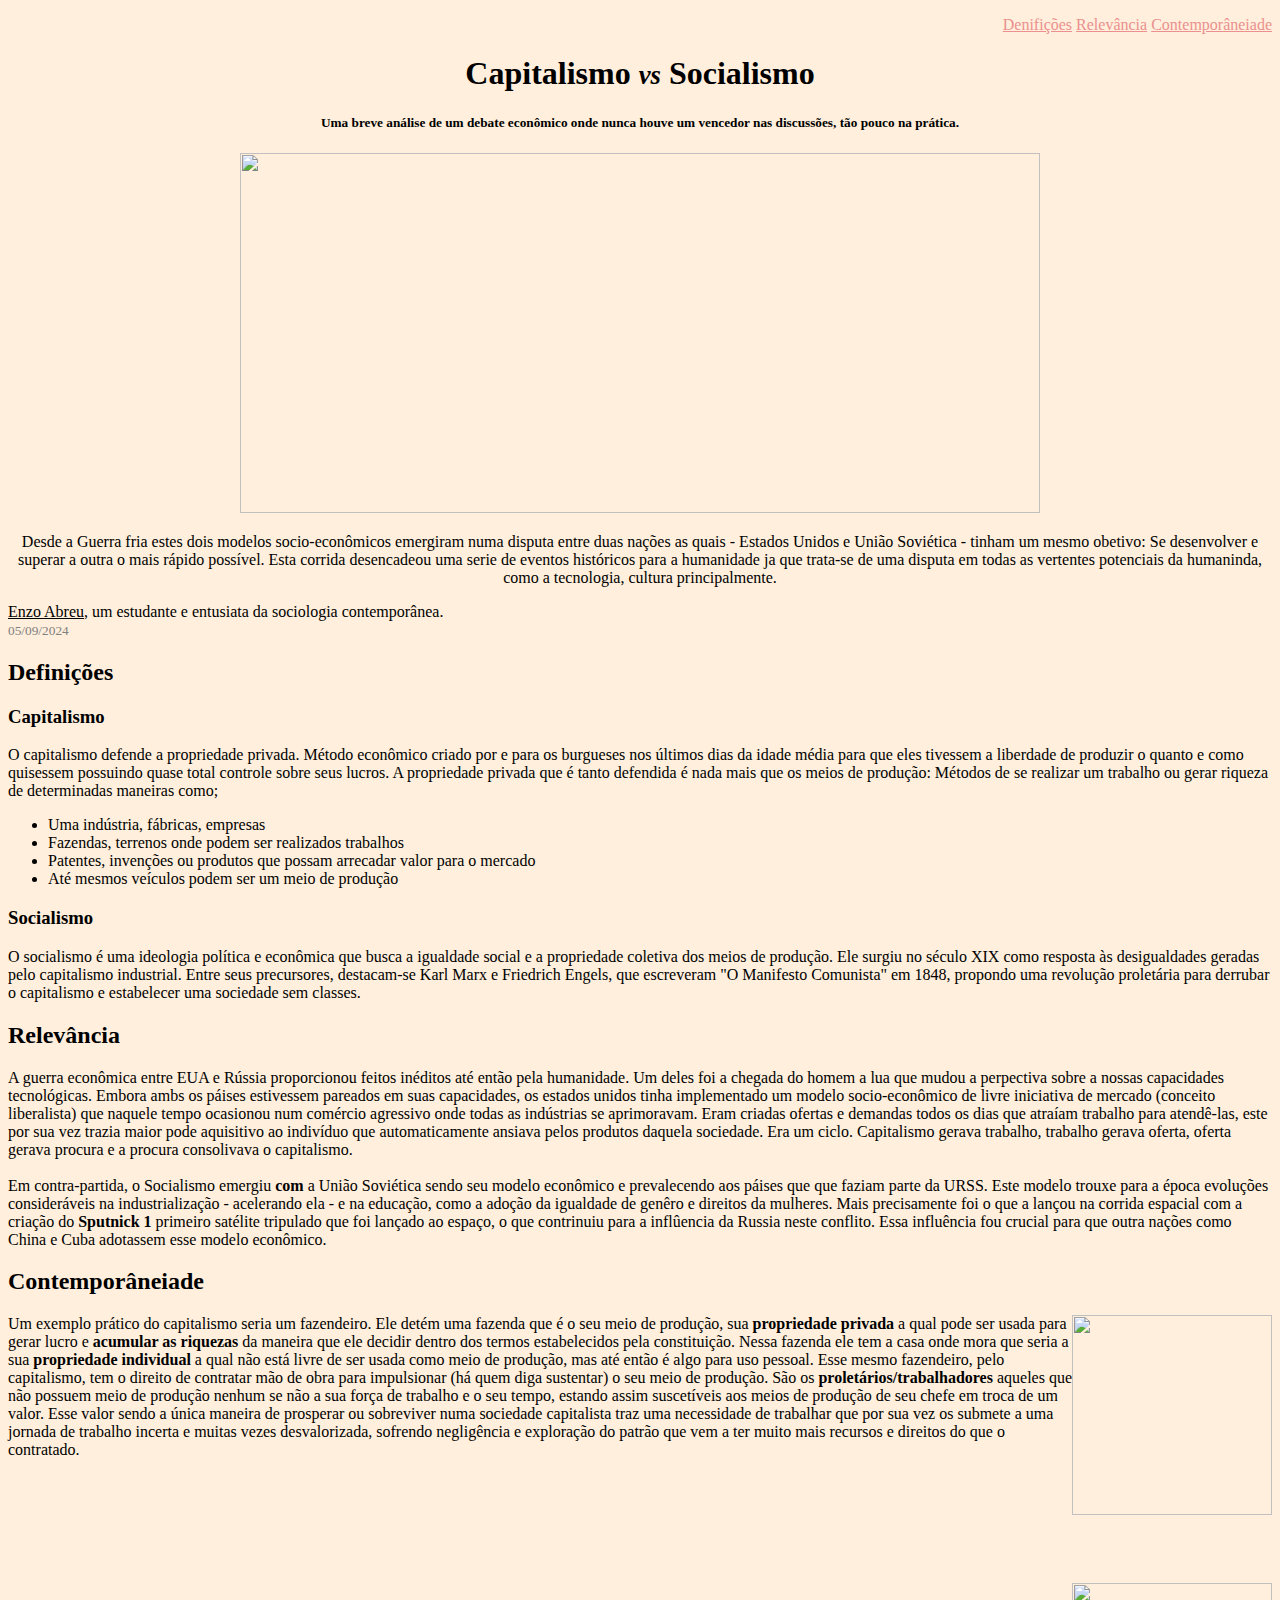
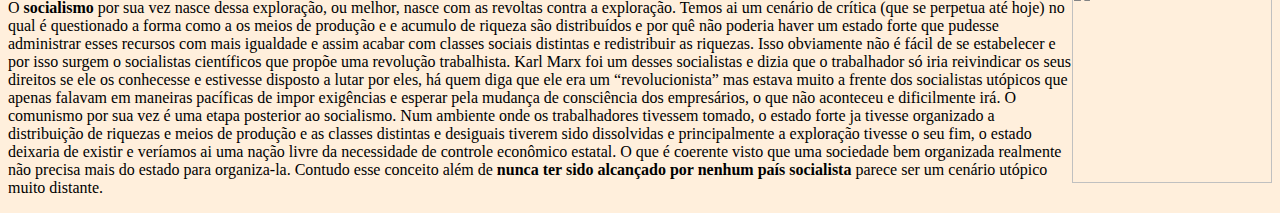
==== SiteDaTrajetoriaDeAprendizado/ProjetoCAPvsSOC.html @ 1be3c0b9 "Artigo Histórico" ====
<!DOCTYPE html>
<html lang="pt-BR">

<head>
    <meta charset="UTF-8">
    <meta name="viewport" content="width=device-width, initial-scale=1.0">
    <title>Economia Apodrecida</title>
    <style>
        #corpo {
            background-color: rgb(255, 239, 220);
        }

        .autor {
            color: black
        }

        #data {
            color: grey;
        }

        .topico1 {
            color: rgb(235, 143, 143)
        }

        .topico2 {
            color: rgb(235, 143, 143)
        }

        .topico3 {
            color: rgb(235, 143, 143)
        }
    </style>
</head>

<body id="corpo">
    <p align="right" id="topicos">
        <a class="topico1" href="#definicoes">Denifições</a>
        <a class="topico2" href="#relevancia">Relevância</a>
        <a class="topico3" href="#contemporaneo">Contemporâneiade</a>
    </p>
    <center>
        <h1>Capitalismo <I><small>vs</small></I> Socialismo</h1>
        <h5>
            Uma breve análise de um debate econômico onde nunca houve um vencedor nas discussões, tão pouco na prática.
        </h5>
        <img src="BancoDeFotos/Capitalismo-vs-Socialismo-Cuál-v.jpg" width="800" height="360">
        <p id="introducao">Desde a Guerra fria estes dois modelos socio-econômicos emergiram numa disputa entre duas
            nações as quais - Estados Unidos e União Soviética -
            tinham um mesmo obetivo: Se desenvolver e superar a outra o mais rápido possível. Esta corrida desencadeou
            uma serie de eventos históricos para a humanidade ja que trata-se de uma disputa em todas as vertentes
            potenciais da humaninda, como a tecnologia, cultura principalmente. </p>
    </center>
    <p align="justify" id="descrição"><a href="https://github.com/EnzoAbr" target="_blank" class="autor">Enzo
            Abreu</a>,
        um estudante e entusiata da sociologia contemporânea.<br><time
            id="data"><small>05/09/2024</small></time></small></p>

    <h2 id="definicoes">Definições</h2>
    <h3>Capitalismo</h3>
    <p>O capitalismo defende a propriedade privada. Método econômico criado por e para os burgueses nos últimos dias da
        idade média para que eles tivessem a liberdade de produzir o quanto e como quisessem possuindo quase total
        controle sobre seus lucros. A propriedade privada que é tanto defendida é nada mais que os meios de produção:
        Métodos de se realizar um trabalho ou gerar riqueza de determinadas maneiras como;</p>
    <ul>

        <li>Uma indústria, fábricas, empresas</li>
        <li>Fazendas, terrenos onde podem ser realizados trabalhos</li>
        <li>Patentes, invenções ou produtos que possam arrecadar valor para o mercado</li>
        <li>Até mesmos veículos podem ser um meio de produção</li>
    </ul>
    <h3>Socialismo</h3>
    <p>O socialismo é uma ideologia política e econômica que busca a igualdade social e a propriedade coletiva dos meios
        de produção. Ele surgiu no século XIX como resposta às desigualdades geradas pelo capitalismo industrial. Entre
        seus precursores, destacam-se Karl Marx e Friedrich Engels, que escreveram "O Manifesto Comunista" em 1848,
        propondo uma revolução proletária para derrubar o capitalismo e estabelecer uma sociedade sem classes.</p>

    <h2 id="relevancia">Relevância</h2>
    <p>
        A guerra econômica entre EUA e Rússia proporcionou feitos inéditos até então pela humanidade. Um deles foi a
        chegada do homem a lua que mudou a perpectiva sobre a nossas capacidades tecnológicas. Embora ambs os páises
        estivessem pareados em suas capacidades, os estados unidos tinha implementado um modelo socio-econômico
        de livre iniciativa de mercado (conceito liberalista) que naquele tempo ocasionou num comércio agressivo onde
        todas as indústrias se aprimoravam. Eram criadas ofertas e demandas todos os dias que
        atraíam trabalho para atendê-las, este por sua vez trazia maior pode aquisitivo ao indivíduo que automaticamente
        ansiava pelos produtos daquela sociedade. Era um ciclo. Capitalismo gerava trabalho, trabalho gerava oferta,
        oferta gerava procura e a procura consolivava o capitalismo.<br><br>
        Em contra-partida, o Socialismo emergiu <b>com</b> a União Soviética sendo seu modelo econômico e prevalecendo
        aos páises que que faziam parte da URSS.
        Este modelo trouxe para a época evoluções consideráveis na industrialização - acelerando ela - e na educação,
        como a adoção da igualdade de genêro e direitos da mulheres.
        Mais precisamente foi o que a lançou na corrida espacial com a criação do <b>Sputnick 1</b> primeiro satélite
        tripulado que foi lançado ao espaço, o que contrinuiu para a inflûencia da Russia neste conflito. Essa
        influência fou crucial para que outra nações como China e Cuba adotassem esse modelo econômico.
    </p>
    <h2 id="contemporaneo">Contemporâneiade</h2>
    <img align="right" src="BancoDeFotos/Capitalismo Img1.png" width="200" height="200">
    <p>Um exemplo prático do capitalismo seria um fazendeiro. Ele detém uma fazenda que é o seu meio de produção, sua
        <b>propriedade
            privada</b> a qual pode ser usada para gerar lucro e <b>acumular as riquezas</b> da maneira que ele decidir
        dentro
        dos termos estabelecidos pela constituição. Nessa fazenda ele tem a casa onde mora que seria a sua
        <b>propriedade
            individual</b> a qual não está livre de ser usada como meio de produção, mas até então é algo para uso
        pessoal.

        Esse mesmo fazendeiro, pelo
        capitalismo, tem o direito de contratar mão de obra para impulsionar (há quem diga
        sustentar) o seu meio de produção. São os <b>proletários/trabalhadores</b> aqueles que não possuem meio de
        produção
        nenhum se não a sua força de trabalho e o seu tempo, estando assim suscetíveis aos meios de produção de seu
        chefe em troca de um valor. Esse valor sendo a única maneira de prosperar ou sobreviver numa sociedade
        capitalista traz uma necessidade de trabalhar que por sua vez os submete a uma jornada de trabalho incerta e
        muitas vezes desvalorizada, sofrendo negligência e exploração do patrão que vem a ter muito mais recursos e
        direitos do que o contratado.
    </p><br><br><br><br><br><br>
    <img align="right" src="BancoDeFotos/socialismo-historia.jpg" width="200" height="200">
    <p>O <b>socialismo</b> por sua vez nasce dessa exploração, ou
        melhor, nasce com as revoltas contra a exploração.
        Temos
        ai um cenário de crítica (que se perpetua até hoje) no qual é questionado a forma como a os meios de produção e
        e acumulo de riqueza são distribuídos e por quê não poderia haver um estado forte que pudesse administrar esses
        recursos com mais igualdade e assim acabar com classes sociais distintas e redistribuir as riquezas. Isso
        obviamente não é fácil de se estabelecer e por isso surgem o socialistas científicos que propõe uma revolução
        trabalhista. Karl Marx foi um desses socialistas e dizia que o trabalhador só iria reivindicar os seus direitos
        se ele os conhecesse e estivesse disposto a lutar por eles, há quem diga que ele era um “revolucionista” mas
        estava muito a frente dos socialistas utópicos que apenas falavam em maneiras pacíficas de impor exigências e
        esperar pela mudança de consciência dos empresários, o que não aconteceu e dificilmente irá.

        O comunismo por sua vez é uma etapa posterior ao socialismo. Num ambiente onde os trabalhadores tivessem tomado,
        o estado forte ja tivesse organizado a distribuição de riquezas e meios de produção e as classes distintas e
        desiguais tiverem sido dissolvidas e principalmente a exploração tivesse o seu fim, o estado deixaria de existir
        e veríamos ai uma nação livre da necessidade de controle econômico estatal. O que é coerente visto que uma
        sociedade bem organizada realmente não precisa mais do estado para organiza-la. Contudo esse conceito além de
        <b>nunca ter sido alcançado por nenhum país socialista</b> parece ser um cenário utópico muito distante.
    </p>



</body>

</html>
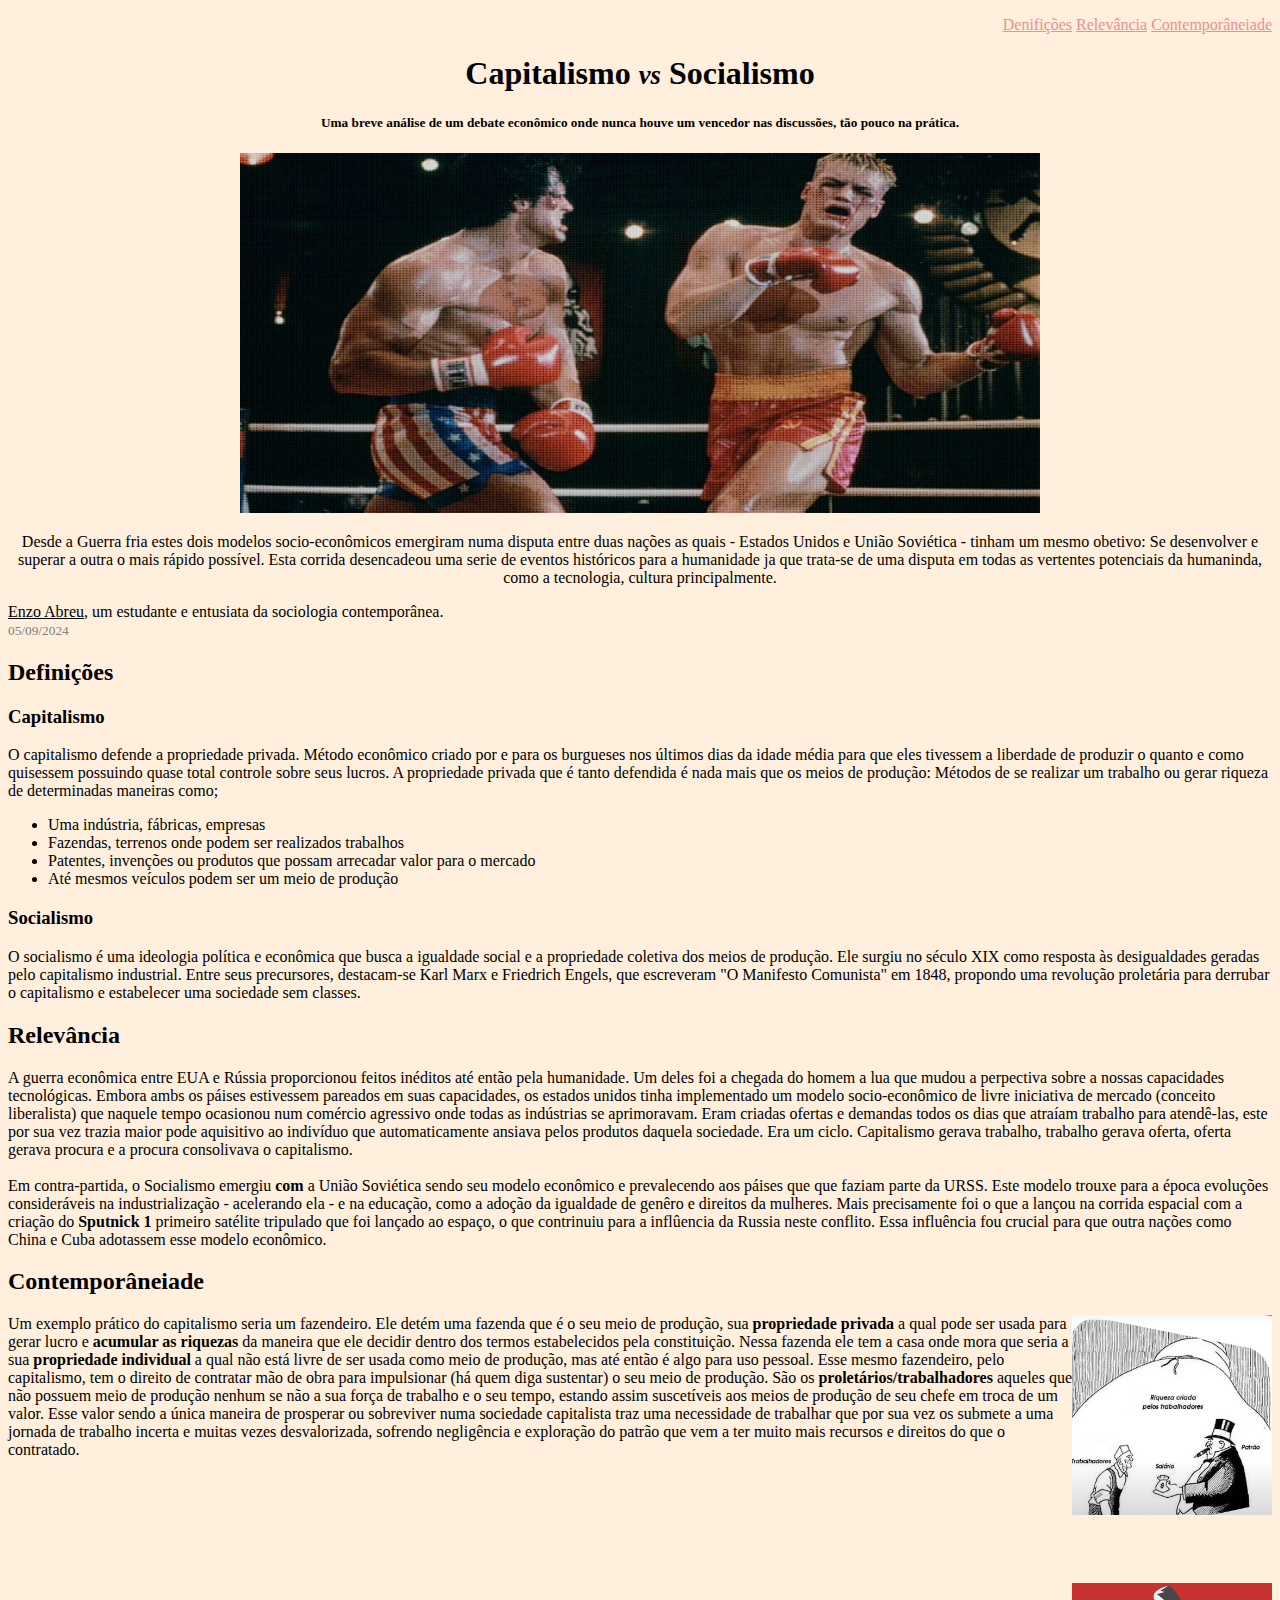
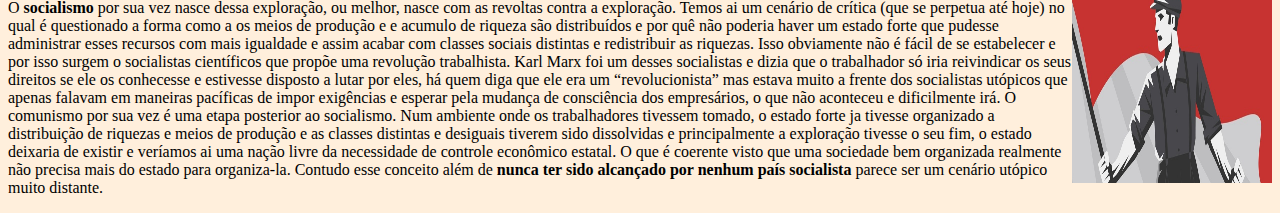
==== commit 89250e35: "Atualizações para estudos." ====
--- a/SiteDaTrajetoriaDeAprendizado/ProjetoCAPvsSOC.html
+++ b/SiteDaTrajetoriaDeAprendizado/ProjetoCAPvsSOC.html
@@ -32,7 +32,7 @@
     </style>
 </head>
 
-<body id="corpo">
+<body id="corpo" backgrond="">
     <p align="right" id="topicos">
         <a class="topico1" href="#definicoes">Denifições</a>
         <a class="topico2" href="#relevancia">Relevância</a>
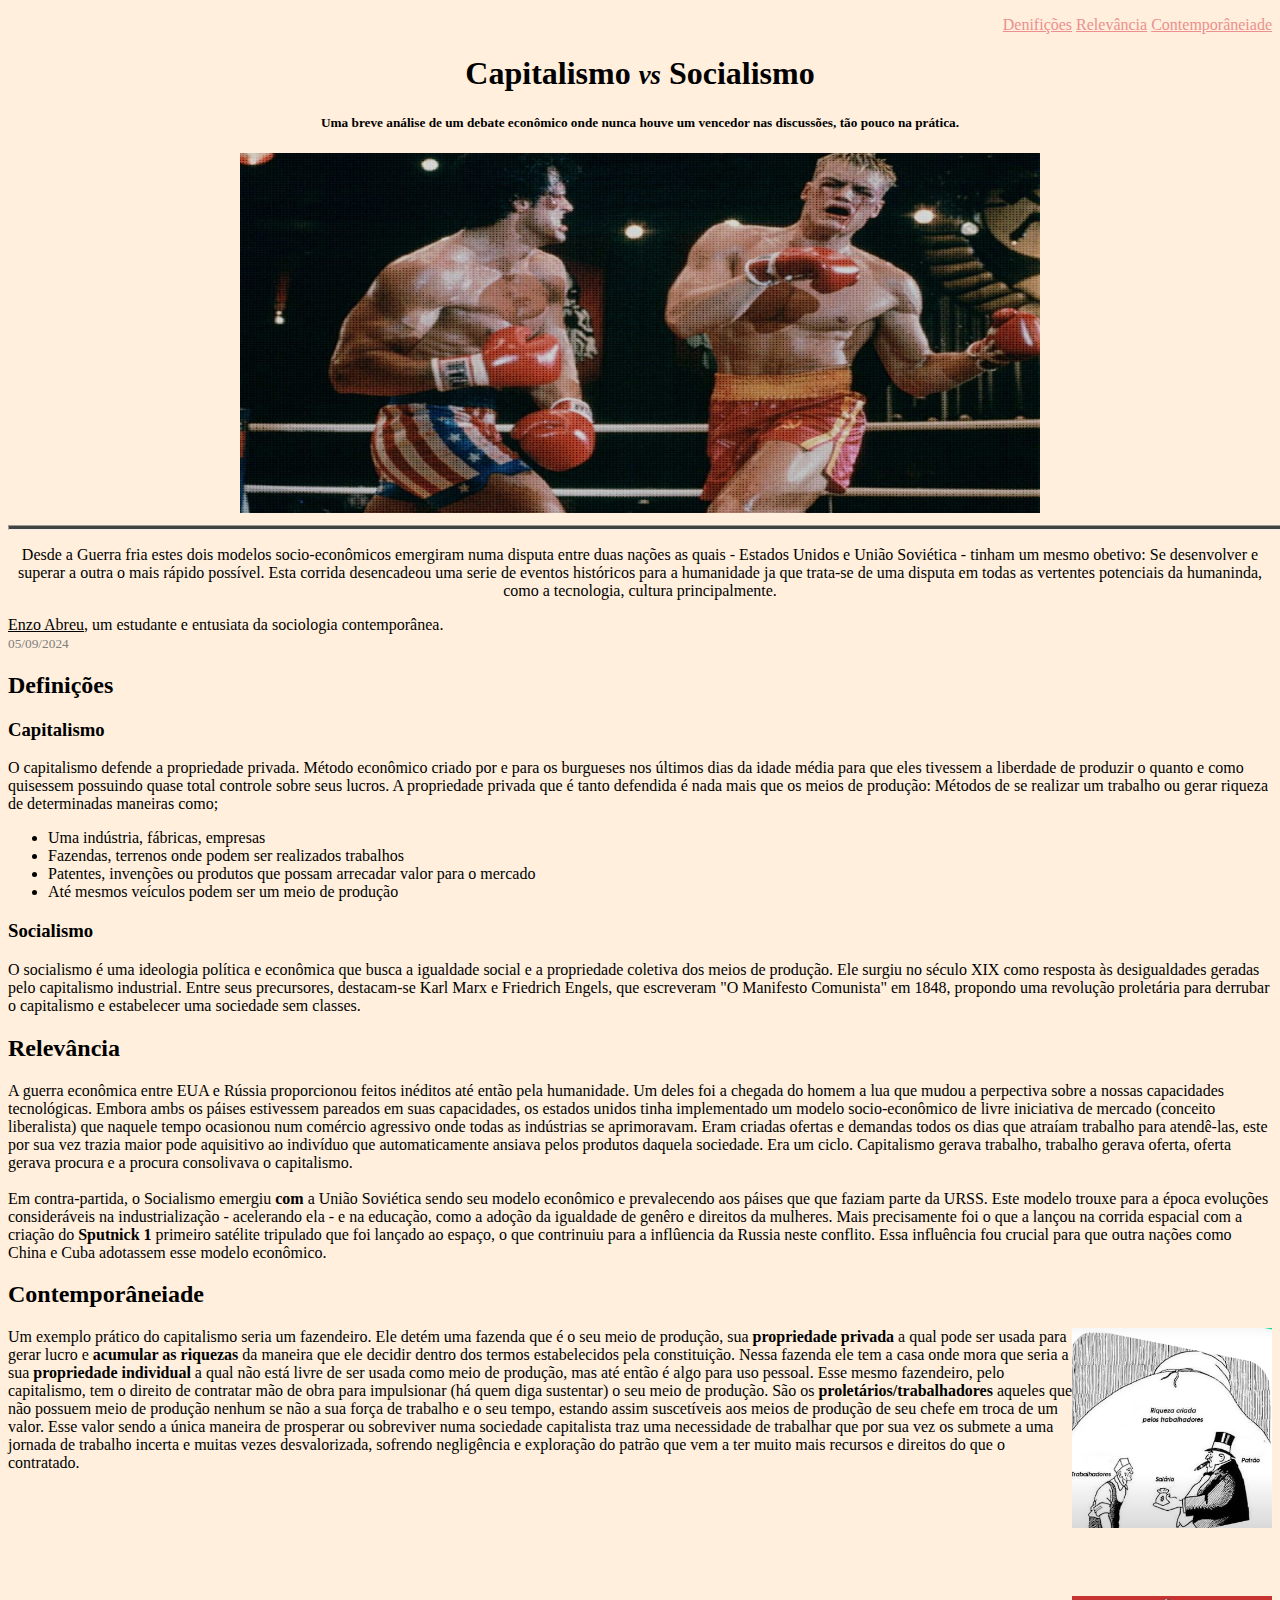
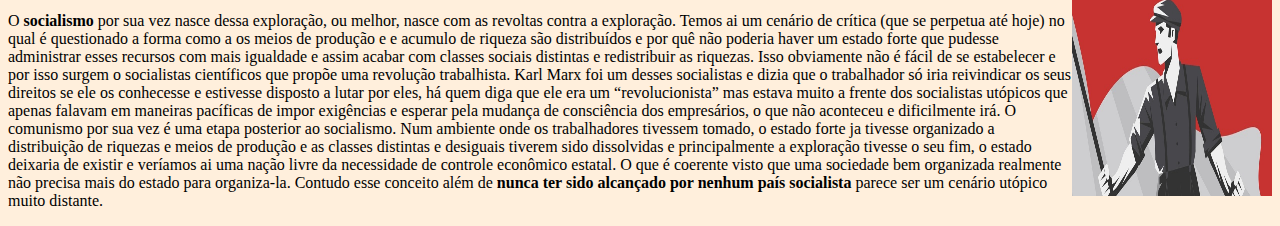
==== commit 3d39b330: "Atualizções para estudos2" ====
--- a/SiteDaTrajetoriaDeAprendizado/ProjetoCAPvsSOC.html
+++ b/SiteDaTrajetoriaDeAprendizado/ProjetoCAPvsSOC.html
@@ -32,7 +32,7 @@
     </style>
 </head>
 
-<body id="corpo" backgrond="">
+<body id="corpo">
     <p align="right" id="topicos">
         <a class="topico1" href="#definicoes">Denifições</a>
         <a class="topico2" href="#relevancia">Relevância</a>
@@ -44,6 +44,7 @@
             Uma breve análise de um debate econômico onde nunca houve um vencedor nas discussões, tão pouco na prática.
         </h5>
         <img src="BancoDeFotos/Capitalismo-vs-Socialismo-Cuál-v.jpg" width="800" height="360">
+        <hr width="1500" size="5" style="background-color: rgba(29, 32, 31, 0.836);">
         <p id="introducao">Desde a Guerra fria estes dois modelos socio-econômicos emergiram numa disputa entre duas
             nações as quais - Estados Unidos e União Soviética -
             tinham um mesmo obetivo: Se desenvolver e superar a outra o mais rápido possível. Esta corrida desencadeou
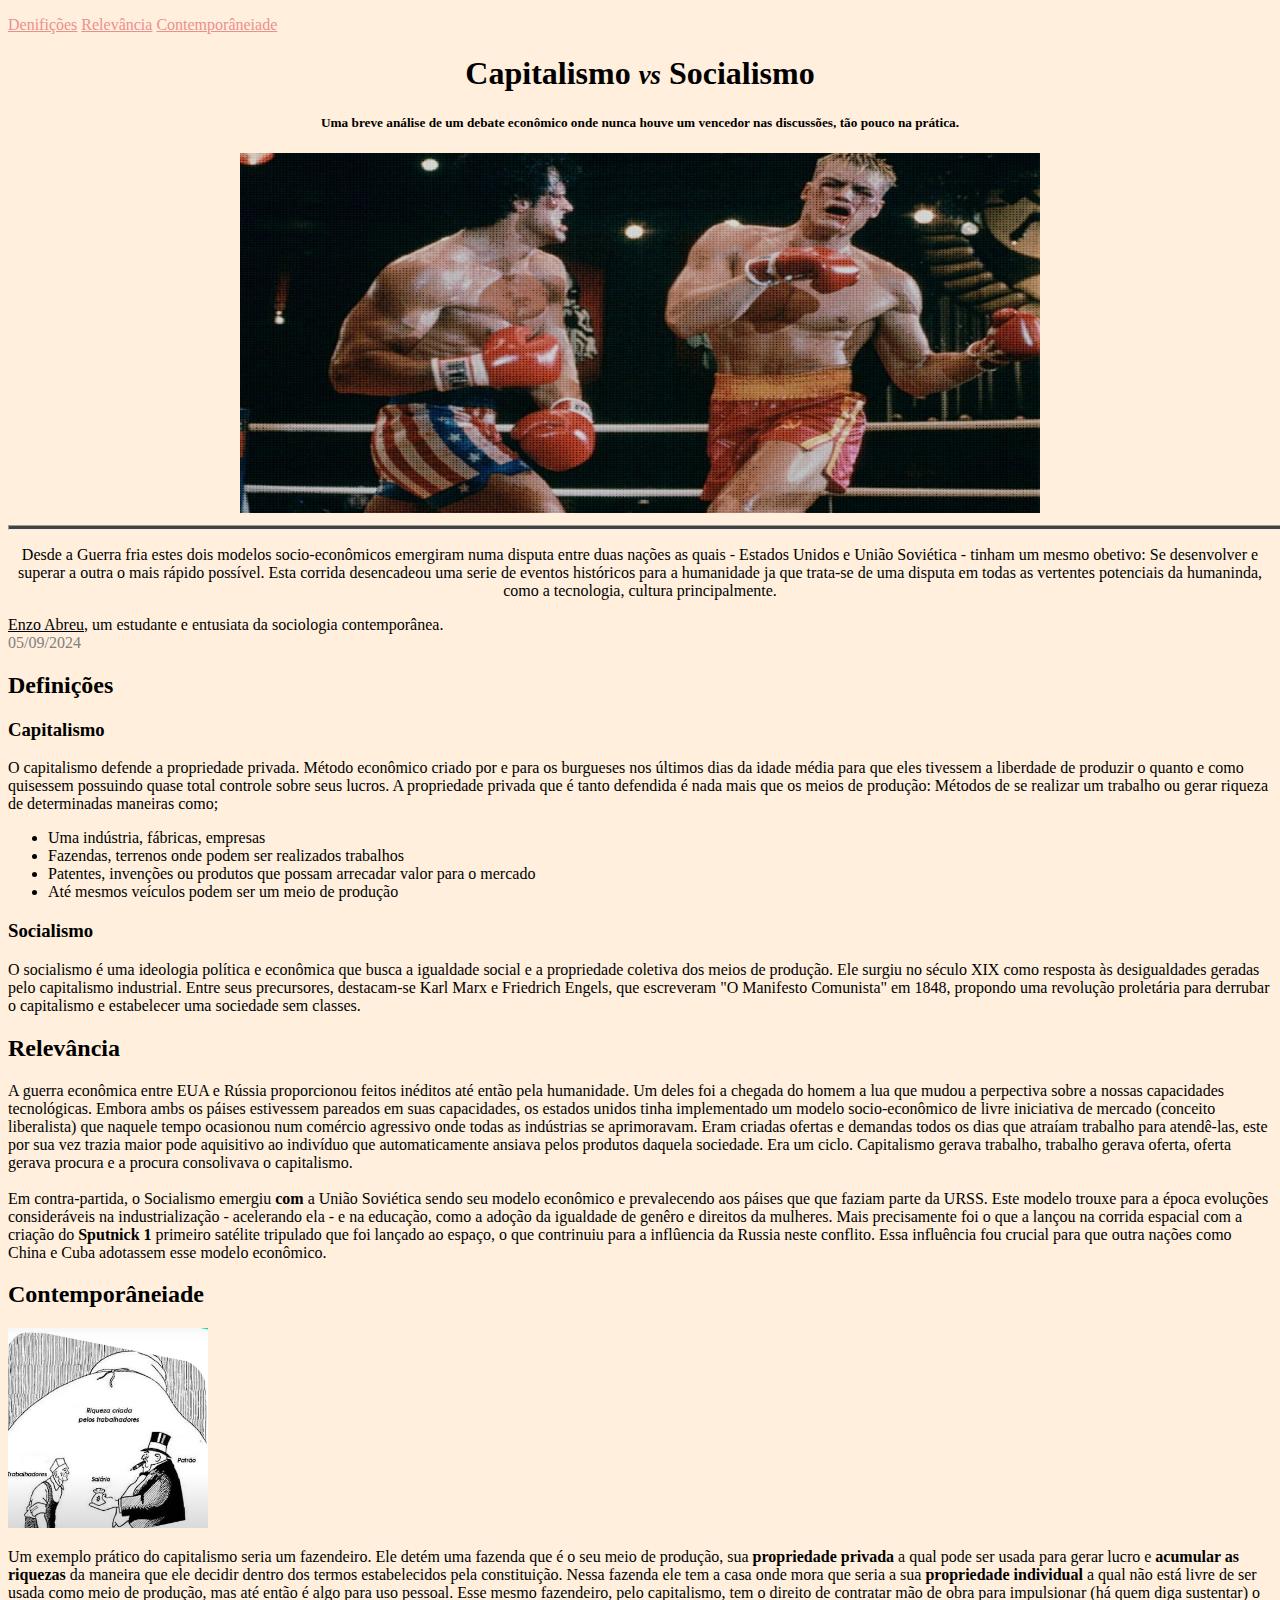
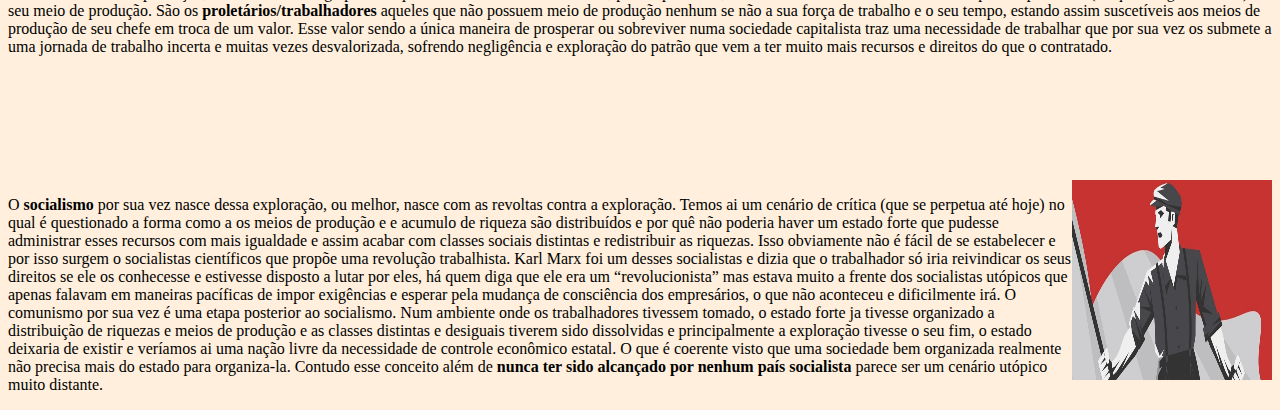
==== commit 04f42670: "Integração CSS" ====
--- a/SiteDaTrajetoriaDeAprendizado/ProjetoCAPvsSOC.html
+++ b/SiteDaTrajetoriaDeAprendizado/ProjetoCAPvsSOC.html
@@ -5,56 +5,32 @@
     <meta charset="UTF-8">
     <meta name="viewport" content="width=device-width, initial-scale=1.0">
     <title>Economia Apodrecida</title>
-    <style>
-        #corpo {
-            background-color: rgb(255, 239, 220);
-        }
-
-        .autor {
-            color: black
-        }
-
-        #data {
-            color: grey;
-        }
-
-        .topico1 {
-            color: rgb(235, 143, 143)
-        }
-
-        .topico2 {
-            color: rgb(235, 143, 143)
-        }
-
-        .topico3 {
-            color: rgb(235, 143, 143)
-        }
-    </style>
+    <link rel="stylesheet" href="CSS/style.css">
 </head>
 
 <body id="corpo">
-    <p align="right" id="topicos">
+    <p id="topicos">
         <a class="topico1" href="#definicoes">Denifições</a>
         <a class="topico2" href="#relevancia">Relevância</a>
         <a class="topico3" href="#contemporaneo">Contemporâneiade</a>
     </p>
-    <center>
+    <article id="introducao">
         <h1>Capitalismo <I><small>vs</small></I> Socialismo</h1>
         <h5>
             Uma breve análise de um debate econômico onde nunca houve um vencedor nas discussões, tão pouco na prática.
         </h5>
-        <img src="BancoDeFotos/Capitalismo-vs-Socialismo-Cuál-v.jpg" width="800" height="360">
+        <img src="BancoDeFotos/Capitalismo-vs-Socialismo-Cuál-v.jpg" width="800" height="360"
+            alt="Capitalismo-vs-Socialismo">
         <hr width="1500" size="5" style="background-color: rgba(29, 32, 31, 0.836);">
         <p id="introducao">Desde a Guerra fria estes dois modelos socio-econômicos emergiram numa disputa entre duas
             nações as quais - Estados Unidos e União Soviética -
             tinham um mesmo obetivo: Se desenvolver e superar a outra o mais rápido possível. Esta corrida desencadeou
             uma serie de eventos históricos para a humanidade ja que trata-se de uma disputa em todas as vertentes
             potenciais da humaninda, como a tecnologia, cultura principalmente. </p>
-    </center>
-    <p align="justify" id="descrição"><a href="https://github.com/EnzoAbr" target="_blank" class="autor">Enzo
+    </article>
+    <p id="descrição"><a href="https://github.com/EnzoAbr" target="_blank" class="autor">Enzo
             Abreu</a>,
-        um estudante e entusiata da sociologia contemporânea.<br><time
-            id="data"><small>05/09/2024</small></time></small></p>
+        um estudante e entusiata da sociologia contemporânea.<br><time id="data">05/09/2024</time></small></p>
 
     <h2 id="definicoes">Definições</h2>
     <h3>Capitalismo</h3>
@@ -94,7 +70,7 @@
         influência fou crucial para que outra nações como China e Cuba adotassem esse modelo econômico.
     </p>
     <h2 id="contemporaneo">Contemporâneiade</h2>
-    <img align="right" src="BancoDeFotos/Capitalismo Img1.png" width="200" height="200">
+    <img id="cap" src="BancoDeFotos/Capitalismo_Img1.png" width="200" height="200" alt="Capitalismo">
     <p>Um exemplo prático do capitalismo seria um fazendeiro. Ele detém uma fazenda que é o seu meio de produção, sua
         <b>propriedade
             privada</b> a qual pode ser usada para gerar lucro e <b>acumular as riquezas</b> da maneira que ele decidir
@@ -114,7 +90,7 @@
         muitas vezes desvalorizada, sofrendo negligência e exploração do patrão que vem a ter muito mais recursos e
         direitos do que o contratado.
     </p><br><br><br><br><br><br>
-    <img align="right" src="BancoDeFotos/socialismo-historia.jpg" width="200" height="200">
+    <img align="right" src="BancoDeFotos/socialismo-historia.jpg" width="200" height="200" alt="socialismo">
     <p>O <b>socialismo</b> por sua vez nasce dessa exploração, ou
         melhor, nasce com as revoltas contra a exploração.
         Temos
--- a/SiteDaTrajetoriaDeAprendizado/CSS/style.css
+++ b/SiteDaTrajetoriaDeAprendizado/CSS/style.css
@@ -0,0 +1,39 @@
+#corpo {
+    background-color: rgb(255, 239, 220);
+}
+
+.autor {
+    color: black
+}
+
+#data {
+    color: grey;
+}
+
+.topico1 {
+    color: rgb(235, 143, 143)
+}
+
+.topico2 {
+    color: rgb(235, 143, 143)
+}
+
+.topico3 {
+    color: rgb(235, 143, 143)
+}
+
+#topico {
+    text-align: right;
+}
+
+article {
+    text-align: center;
+}
+
+#descriçã0 {
+    text-align: center;
+}
+
+#cap {
+    align-items: center;
+}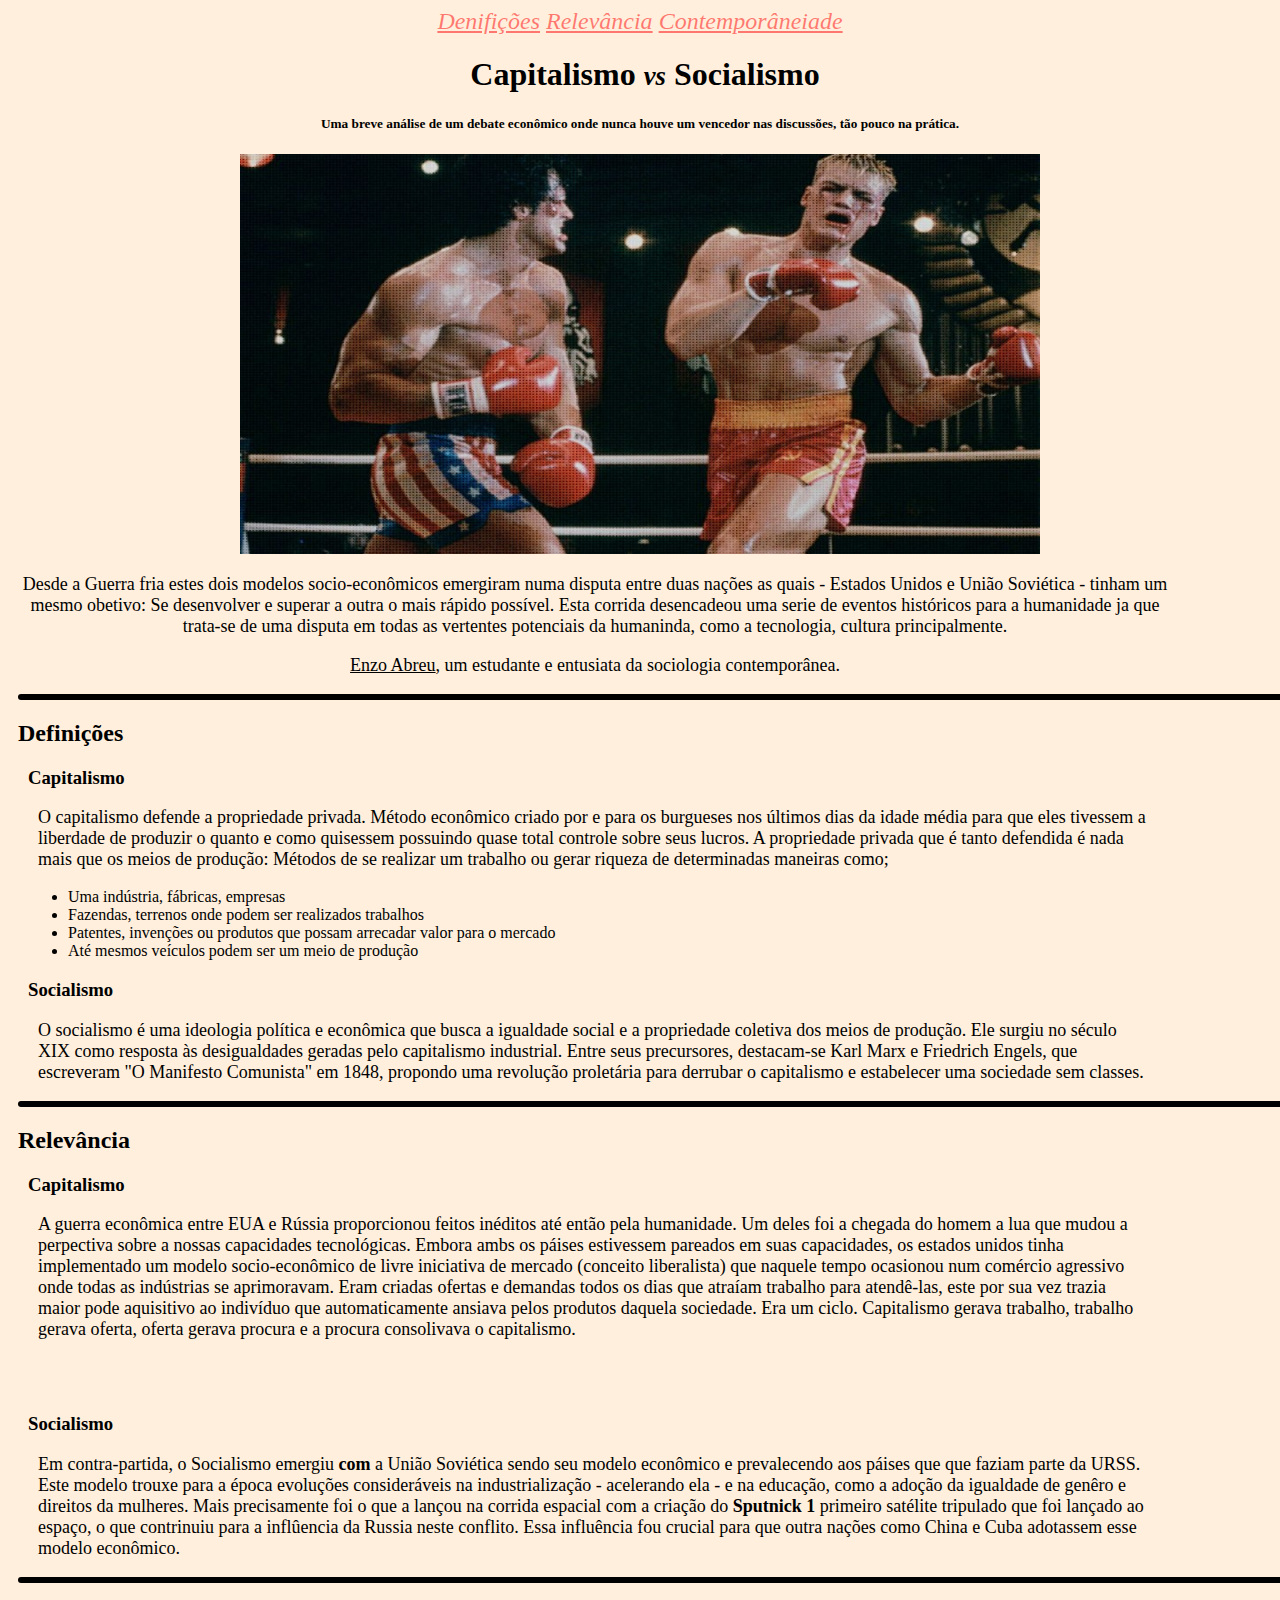
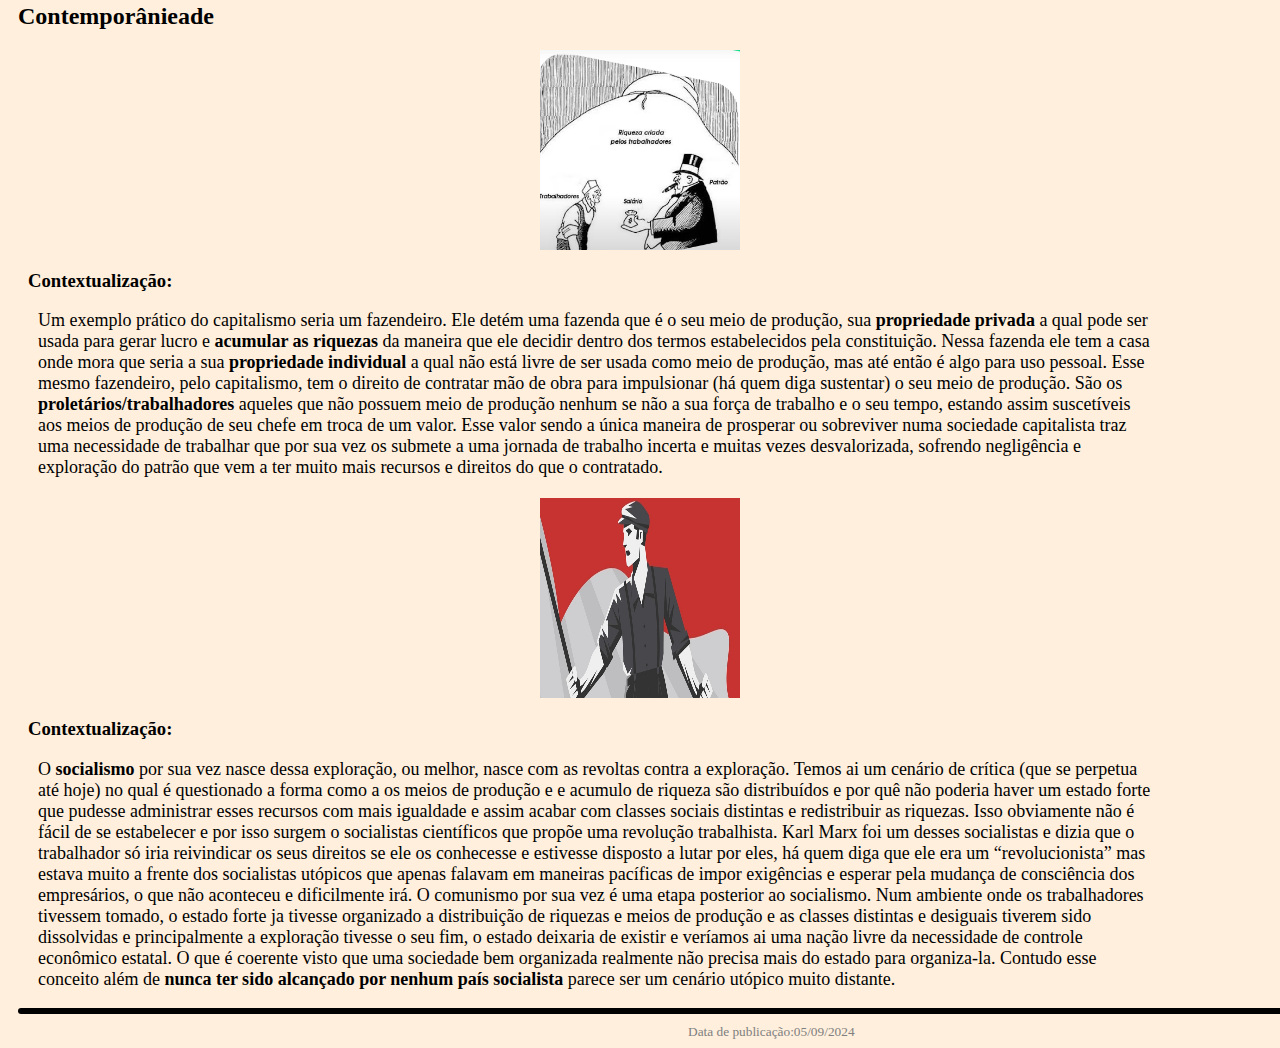
==== commit c2021a8b: "Atualização da semântica." ====
--- a/SiteDaTrajetoriaDeAprendizado/ProjetoCAPvsSOC.html
+++ b/SiteDaTrajetoriaDeAprendizado/ProjetoCAPvsSOC.html
@@ -9,110 +9,221 @@
 </head>
 
 <body id="corpo">
-    <p id="topicos">
-        <a class="topico1" href="#definicoes">Denifições</a>
-        <a class="topico2" href="#relevancia">Relevância</a>
-        <a class="topico3" href="#contemporaneo">Contemporâneiade</a>
-    </p>
-    <article id="introducao">
-        <h1>Capitalismo <I><small>vs</small></I> Socialismo</h1>
-        <h5>
-            Uma breve análise de um debate econômico onde nunca houve um vencedor nas discussões, tão pouco na prática.
-        </h5>
-        <img src="BancoDeFotos/Capitalismo-vs-Socialismo-Cuál-v.jpg" width="800" height="360"
-            alt="Capitalismo-vs-Socialismo">
-        <hr width="1500" size="5" style="background-color: rgba(29, 32, 31, 0.836);">
-        <p id="introducao">Desde a Guerra fria estes dois modelos socio-econômicos emergiram numa disputa entre duas
-            nações as quais - Estados Unidos e União Soviética -
-            tinham um mesmo obetivo: Se desenvolver e superar a outra o mais rápido possível. Esta corrida desencadeou
-            uma serie de eventos históricos para a humanidade ja que trata-se de uma disputa em todas as vertentes
-            potenciais da humaninda, como a tecnologia, cultura principalmente. </p>
-    </article>
-    <p id="descrição"><a href="https://github.com/EnzoAbr" target="_blank" class="autor">Enzo
-            Abreu</a>,
-        um estudante e entusiata da sociologia contemporânea.<br><time id="data">05/09/2024</time></small></p>
-
-    <h2 id="definicoes">Definições</h2>
-    <h3>Capitalismo</h3>
-    <p>O capitalismo defende a propriedade privada. Método econômico criado por e para os burgueses nos últimos dias da
-        idade média para que eles tivessem a liberdade de produzir o quanto e como quisessem possuindo quase total
-        controle sobre seus lucros. A propriedade privada que é tanto defendida é nada mais que os meios de produção:
-        Métodos de se realizar um trabalho ou gerar riqueza de determinadas maneiras como;</p>
-    <ul>
-
-        <li>Uma indústria, fábricas, empresas</li>
-        <li>Fazendas, terrenos onde podem ser realizados trabalhos</li>
-        <li>Patentes, invenções ou produtos que possam arrecadar valor para o mercado</li>
-        <li>Até mesmos veículos podem ser um meio de produção</li>
-    </ul>
-    <h3>Socialismo</h3>
-    <p>O socialismo é uma ideologia política e econômica que busca a igualdade social e a propriedade coletiva dos meios
-        de produção. Ele surgiu no século XIX como resposta às desigualdades geradas pelo capitalismo industrial. Entre
-        seus precursores, destacam-se Karl Marx e Friedrich Engels, que escreveram "O Manifesto Comunista" em 1848,
-        propondo uma revolução proletária para derrubar o capitalismo e estabelecer uma sociedade sem classes.</p>
-
-    <h2 id="relevancia">Relevância</h2>
-    <p>
-        A guerra econômica entre EUA e Rússia proporcionou feitos inéditos até então pela humanidade. Um deles foi a
-        chegada do homem a lua que mudou a perpectiva sobre a nossas capacidades tecnológicas. Embora ambs os páises
-        estivessem pareados em suas capacidades, os estados unidos tinha implementado um modelo socio-econômico
-        de livre iniciativa de mercado (conceito liberalista) que naquele tempo ocasionou num comércio agressivo onde
-        todas as indústrias se aprimoravam. Eram criadas ofertas e demandas todos os dias que
-        atraíam trabalho para atendê-las, este por sua vez trazia maior pode aquisitivo ao indivíduo que automaticamente
-        ansiava pelos produtos daquela sociedade. Era um ciclo. Capitalismo gerava trabalho, trabalho gerava oferta,
-        oferta gerava procura e a procura consolivava o capitalismo.<br><br>
-        Em contra-partida, o Socialismo emergiu <b>com</b> a União Soviética sendo seu modelo econômico e prevalecendo
-        aos páises que que faziam parte da URSS.
-        Este modelo trouxe para a época evoluções consideráveis na industrialização - acelerando ela - e na educação,
-        como a adoção da igualdade de genêro e direitos da mulheres.
-        Mais precisamente foi o que a lançou na corrida espacial com a criação do <b>Sputnick 1</b> primeiro satélite
-        tripulado que foi lançado ao espaço, o que contrinuiu para a inflûencia da Russia neste conflito. Essa
-        influência fou crucial para que outra nações como China e Cuba adotassem esse modelo econômico.
-    </p>
-    <h2 id="contemporaneo">Contemporâneiade</h2>
-    <img id="cap" src="BancoDeFotos/Capitalismo_Img1.png" width="200" height="200" alt="Capitalismo">
-    <p>Um exemplo prático do capitalismo seria um fazendeiro. Ele detém uma fazenda que é o seu meio de produção, sua
-        <b>propriedade
-            privada</b> a qual pode ser usada para gerar lucro e <b>acumular as riquezas</b> da maneira que ele decidir
-        dentro
-        dos termos estabelecidos pela constituição. Nessa fazenda ele tem a casa onde mora que seria a sua
-        <b>propriedade
-            individual</b> a qual não está livre de ser usada como meio de produção, mas até então é algo para uso
-        pessoal.
-
-        Esse mesmo fazendeiro, pelo
-        capitalismo, tem o direito de contratar mão de obra para impulsionar (há quem diga
-        sustentar) o seu meio de produção. São os <b>proletários/trabalhadores</b> aqueles que não possuem meio de
-        produção
-        nenhum se não a sua força de trabalho e o seu tempo, estando assim suscetíveis aos meios de produção de seu
-        chefe em troca de um valor. Esse valor sendo a única maneira de prosperar ou sobreviver numa sociedade
-        capitalista traz uma necessidade de trabalhar que por sua vez os submete a uma jornada de trabalho incerta e
-        muitas vezes desvalorizada, sofrendo negligência e exploração do patrão que vem a ter muito mais recursos e
-        direitos do que o contratado.
-    </p><br><br><br><br><br><br>
-    <img align="right" src="BancoDeFotos/socialismo-historia.jpg" width="200" height="200" alt="socialismo">
-    <p>O <b>socialismo</b> por sua vez nasce dessa exploração, ou
-        melhor, nasce com as revoltas contra a exploração.
-        Temos
-        ai um cenário de crítica (que se perpetua até hoje) no qual é questionado a forma como a os meios de produção e
-        e acumulo de riqueza são distribuídos e por quê não poderia haver um estado forte que pudesse administrar esses
-        recursos com mais igualdade e assim acabar com classes sociais distintas e redistribuir as riquezas. Isso
-        obviamente não é fácil de se estabelecer e por isso surgem o socialistas científicos que propõe uma revolução
-        trabalhista. Karl Marx foi um desses socialistas e dizia que o trabalhador só iria reivindicar os seus direitos
-        se ele os conhecesse e estivesse disposto a lutar por eles, há quem diga que ele era um “revolucionista” mas
-        estava muito a frente dos socialistas utópicos que apenas falavam em maneiras pacíficas de impor exigências e
-        esperar pela mudança de consciência dos empresários, o que não aconteceu e dificilmente irá.
-
-        O comunismo por sua vez é uma etapa posterior ao socialismo. Num ambiente onde os trabalhadores tivessem tomado,
-        o estado forte ja tivesse organizado a distribuição de riquezas e meios de produção e as classes distintas e
-        desiguais tiverem sido dissolvidas e principalmente a exploração tivesse o seu fim, o estado deixaria de existir
-        e veríamos ai uma nação livre da necessidade de controle econômico estatal. O que é coerente visto que uma
-        sociedade bem organizada realmente não precisa mais do estado para organiza-la. Contudo esse conceito além de
-        <b>nunca ter sido alcançado por nenhum país socialista</b> parece ser um cenário utópico muito distante.
-    </p>
-
-
-
+    <main>
+        <section>
+            <header id="titulos">
+                <nav id="links">
+                    <a class="topico1" href="#definicoes">Denifições</a>
+                    <a class="topico2" href="#relevancia">Relevância</a>
+                    <a class="topico3" href="#contemporaneo">Contemporâneiade</a>
+                </nav>
+
+                <h1 class="topicos">Capitalismo <I><small>vs</small></I> Socialismo</h1>
+                <h5>
+                    Uma breve análise de um debate econômico onde nunca houve um vencedor nas discussões, tão pouco na
+                    prática.
+                </h5>
+
+                <img class="capVSsoc" src="BancoDeFotos/Capitalismo-vs-Socialismo-Cuál-v.jpg"
+                    alt="Capitalismo-vs-Socialismo">
+                <p>Desde a Guerra fria estes dois modelos socio-econômicos emergiram numa disputa entre duas
+                    nações as quais - Estados Unidos e União Soviética -
+                    tinham um mesmo obetivo: Se desenvolver e superar a outra o mais rápido possível. Esta corrida
+                    desencadeou
+                    uma serie de eventos históricos para a humanidade ja que trata-se de uma disputa em todas as
+                    vertentes
+                    potenciais da humaninda, como a tecnologia, cultura principalmente. </p>
+            </header>
+        </section>
+
+        <div>
+            <p id="descrição"><a href="https://github.com/EnzoAbr" target="_blank" class="autor">Enzo
+                    Abreu</a>,
+                um estudante e entusiata da sociologia contemporânea.<br>
+            </p>
+        </div>
+        <hr class="linha">
+        <section>
+
+            <h2 id="definicoes" class="topicos">Definições</h2>
+            <article>
+
+
+                <h3>Capitalismo</h3>
+                <p>O capitalismo defende a propriedade privada. Método econômico criado por e para os burgueses nos
+                    últimos
+                    dias
+                    da
+                    idade média para que eles tivessem a liberdade de produzir o quanto e como quisessem possuindo quase
+                    total
+                    controle sobre seus lucros. A propriedade privada que é tanto defendida é nada mais que os meios de
+                    produção:
+                    Métodos de se realizar um trabalho ou gerar riqueza de determinadas maneiras como;</p>
+                <ul>
+
+                    <li>Uma indústria, fábricas, empresas</li>
+                    <li>Fazendas, terrenos onde podem ser realizados trabalhos</li>
+                    <li>Patentes, invenções ou produtos que possam arrecadar valor para o mercado</li>
+                    <li>Até mesmos veículos podem ser um meio de produção</li>
+                </ul>
+                <h3>Socialismo</h3>
+                <p>O socialismo é uma ideologia política e econômica que busca a igualdade social e a propriedade
+                    coletiva
+                    dos
+                    meios
+                    de produção. Ele surgiu no século XIX como resposta às desigualdades geradas pelo capitalismo
+                    industrial.
+                    Entre
+                    seus precursores, destacam-se Karl Marx e Friedrich Engels, que escreveram "O Manifesto Comunista"
+                    em
+                    1848,
+                    propondo uma revolução proletária para derrubar o capitalismo e estabelecer uma sociedade sem
+                    classes.
+                </p>
+            </article>
+        </section>
+
+
+        <hr class="linha">
+        <section>
+
+            <h2 id="relevancia" class="topicos">Relevância</h2>
+
+
+            <article>
+                <h3>Capitalismo</h3>
+                <p>
+                    A guerra econômica entre EUA e Rússia proporcionou feitos inéditos até então pela humanidade. Um
+                    deles
+                    foi a
+                    chegada do homem a lua que mudou a perpectiva sobre a nossas capacidades tecnológicas. Embora ambs
+                    os
+                    páises
+                    estivessem pareados em suas capacidades, os estados unidos tinha implementado um modelo
+                    socio-econômico
+                    de livre iniciativa de mercado (conceito liberalista) que naquele tempo ocasionou num comércio
+                    agressivo
+                    onde
+                    todas as indústrias se aprimoravam. Eram criadas ofertas e demandas todos os dias que
+                    atraíam trabalho para atendê-las, este por sua vez trazia maior pode aquisitivo ao indivíduo que
+                    automaticamente
+                    ansiava pelos produtos daquela sociedade. Era um ciclo. Capitalismo gerava trabalho, trabalho gerava
+                    oferta,
+                    oferta gerava procura e a procura consolivava o capitalismo.</p>
+                <br><br>
+                <h3>Socialismo</h3>
+                <p>
+                    Em contra-partida, o Socialismo emergiu <b>com</b> a União Soviética sendo seu modelo econômico e
+                    prevalecendo
+                    aos páises que que faziam parte da URSS.
+                    Este modelo trouxe para a época evoluções consideráveis na industrialização - acelerando ela - e na
+                    educação,
+                    como a adoção da igualdade de genêro e direitos da mulheres.
+                    Mais precisamente foi o que a lançou na corrida espacial com a criação do <b>Sputnick 1</b> primeiro
+                    satélite
+                    tripulado que foi lançado ao espaço, o que contrinuiu para a inflûencia da Russia neste conflito.
+                    Essa
+                    influência fou crucial para que outra nações como China e Cuba adotassem esse modelo econômico.
+                </p>
+            </article>
+        </section>
+
+
+        <hr class="linha">
+        <section>
+
+
+            <h2 id="contemporaneo" class="topicos">Contemporânieade</h2>
+
+            <img id="cap" src="BancoDeFotos/Capitalismo_Img1.png" alt="Capitalismo">
+            <article>
+                <h3><b>Contextualização:</b></h3>
+
+                <p>Um exemplo prático do capitalismo seria um fazendeiro. Ele detém uma fazenda que é o seu meio de
+                    produção,
+                    sua
+                    <b>propriedade
+                        privada</b> a qual pode ser usada para gerar lucro e <b>acumular as riquezas</b> da maneira que
+                    ele
+                    decidir
+                    dentro
+                    dos termos estabelecidos pela constituição. Nessa fazenda ele tem a casa onde mora que seria a sua
+                    <b>propriedade
+                        individual</b> a qual não está livre de ser usada como meio de produção, mas até então é algo
+                    para
+                    uso
+                    pessoal.
+
+                    Esse mesmo fazendeiro, pelo
+                    capitalismo, tem o direito de contratar mão de obra para impulsionar (há quem diga
+                    sustentar) o seu meio de produção. São os <b>proletários/trabalhadores</b> aqueles que não possuem
+                    meio
+                    de
+                    produção
+                    nenhum se não a sua força de trabalho e o seu tempo, estando assim suscetíveis aos meios de produção
+                    de
+                    seu
+                    chefe em troca de um valor. Esse valor sendo a única maneira de prosperar ou sobreviver numa
+                    sociedade
+                    capitalista traz uma necessidade de trabalhar que por sua vez os submete a uma jornada de trabalho
+                    incerta e
+                    muitas vezes desvalorizada, sofrendo negligência e exploração do patrão que vem a ter muito mais
+                    recursos e
+                    direitos do que o contratado.
+                </p>
+
+                <img class="socialismo" src="BancoDeFotos/socialismo-historia.jpg" alt="socialismo">
+                <h3><b>Contextualização:</b></h3>
+                <p>O <b>socialismo</b> por sua vez nasce dessa exploração, ou
+                    melhor, nasce com as revoltas contra a exploração.
+                    Temos
+                    ai um cenário de crítica (que se perpetua até hoje) no qual é questionado a forma como a os meios de
+                    produção e
+                    e acumulo de riqueza são distribuídos e por quê não poderia haver um estado forte que pudesse
+                    administrar
+                    esses
+                    recursos com mais igualdade e assim acabar com classes sociais distintas e redistribuir as riquezas.
+                    Isso
+                    obviamente não é fácil de se estabelecer e por isso surgem o socialistas científicos que propõe uma
+                    revolução
+                    trabalhista. Karl Marx foi um desses socialistas e dizia que o trabalhador só iria reivindicar os
+                    seus
+                    direitos
+                    se ele os conhecesse e estivesse disposto a lutar por eles, há quem diga que ele era um
+                    “revolucionista”
+                    mas
+                    estava muito a frente dos socialistas utópicos que apenas falavam em maneiras pacíficas de impor
+                    exigências
+                    e
+                    esperar pela mudança de consciência dos empresários, o que não aconteceu e dificilmente irá.
+
+                    O comunismo por sua vez é uma etapa posterior ao socialismo. Num ambiente onde os trabalhadores
+                    tivessem
+                    tomado,
+                    o estado forte ja tivesse organizado a distribuição de riquezas e meios de produção e as classes
+                    distintas e
+                    desiguais tiverem sido dissolvidas e principalmente a exploração tivesse o seu fim, o estado
+                    deixaria de
+                    existir
+                    e veríamos ai uma nação livre da necessidade de controle econômico estatal. O que é coerente visto
+                    que
+                    uma
+                    sociedade bem organizada realmente não precisa mais do estado para organiza-la. Contudo esse
+                    conceito
+                    além
+                    de
+                    <b>nunca ter sido alcançado por nenhum país socialista</b> parece ser um cenário utópico muito
+                    distante.
+                </p>
+            </article>
+        </section>
+
+        <hr class="linha">
+
+        <footer class="data"><small>Data de publicação:<time datetime="2024-09-05">05/09/2024</time></small></footer>
+
+
+    </main>
 </body>
 
 </html>--- a/SiteDaTrajetoriaDeAprendizado/CSS/style.css
+++ b/SiteDaTrajetoriaDeAprendizado/CSS/style.css
@@ -1,3 +1,13 @@
+p {
+    font-size: large;
+    margin-left: 10px;
+    margin-right: 100px;
+}
+
+#introdução {
+    align-items: center;
+}
+
 #corpo {
     background-color: rgb(255, 239, 220);
 }
@@ -6,20 +16,34 @@
     color: black
 }
 
-#data {
+.data {
+
     color: grey;
+
+    margin-left: 680px;
+
+}
+
+#links {
+    font-style: oblique;
+    font-size: x-large;
+}
+
+.topicos {
+    margin-left: 10px;
+
 }
 
 .topico1 {
-    color: rgb(235, 143, 143)
+    color: rgba(255, 0, 0, 0.5)
 }
 
 .topico2 {
-    color: rgb(235, 143, 143)
+    color: rgba(255, 0, 0, 0.5)
 }
 
 .topico3 {
-    color: rgb(235, 143, 143)
+    color: rgba(255, 0, 0, 0.5)
 }
 
 #topico {
@@ -27,13 +51,46 @@
 }
 
 article {
-    text-align: center;
+    margin-left: 20px;
+    margin-right: 20px;
 }
 
-#descriçã0 {
+#descrição {
     text-align: center;
 }
 
 #cap {
-    align-items: center;
+    display: block;
+    margin: 20px auto;
+    width: 200px;
+    height: 200px;
+}
+
+.linha {
+    width: 1400px;
+    height: 6px;
+    background-color: black;
+    border: none;
+
+    border-radius: 30px;
+
+    margin-left: 10px;
+}
+
+.socialismo {
+    display: block;
+    margin: 20px auto;
+    width: 200px;
+    height: 200px;
+}
+
+.capVSsoc {
+    display: block;
+    margin: 20px auto;
+    height: 400px;
+    width: 800px
+}
+
+#titulos {
+    text-align: center;
 }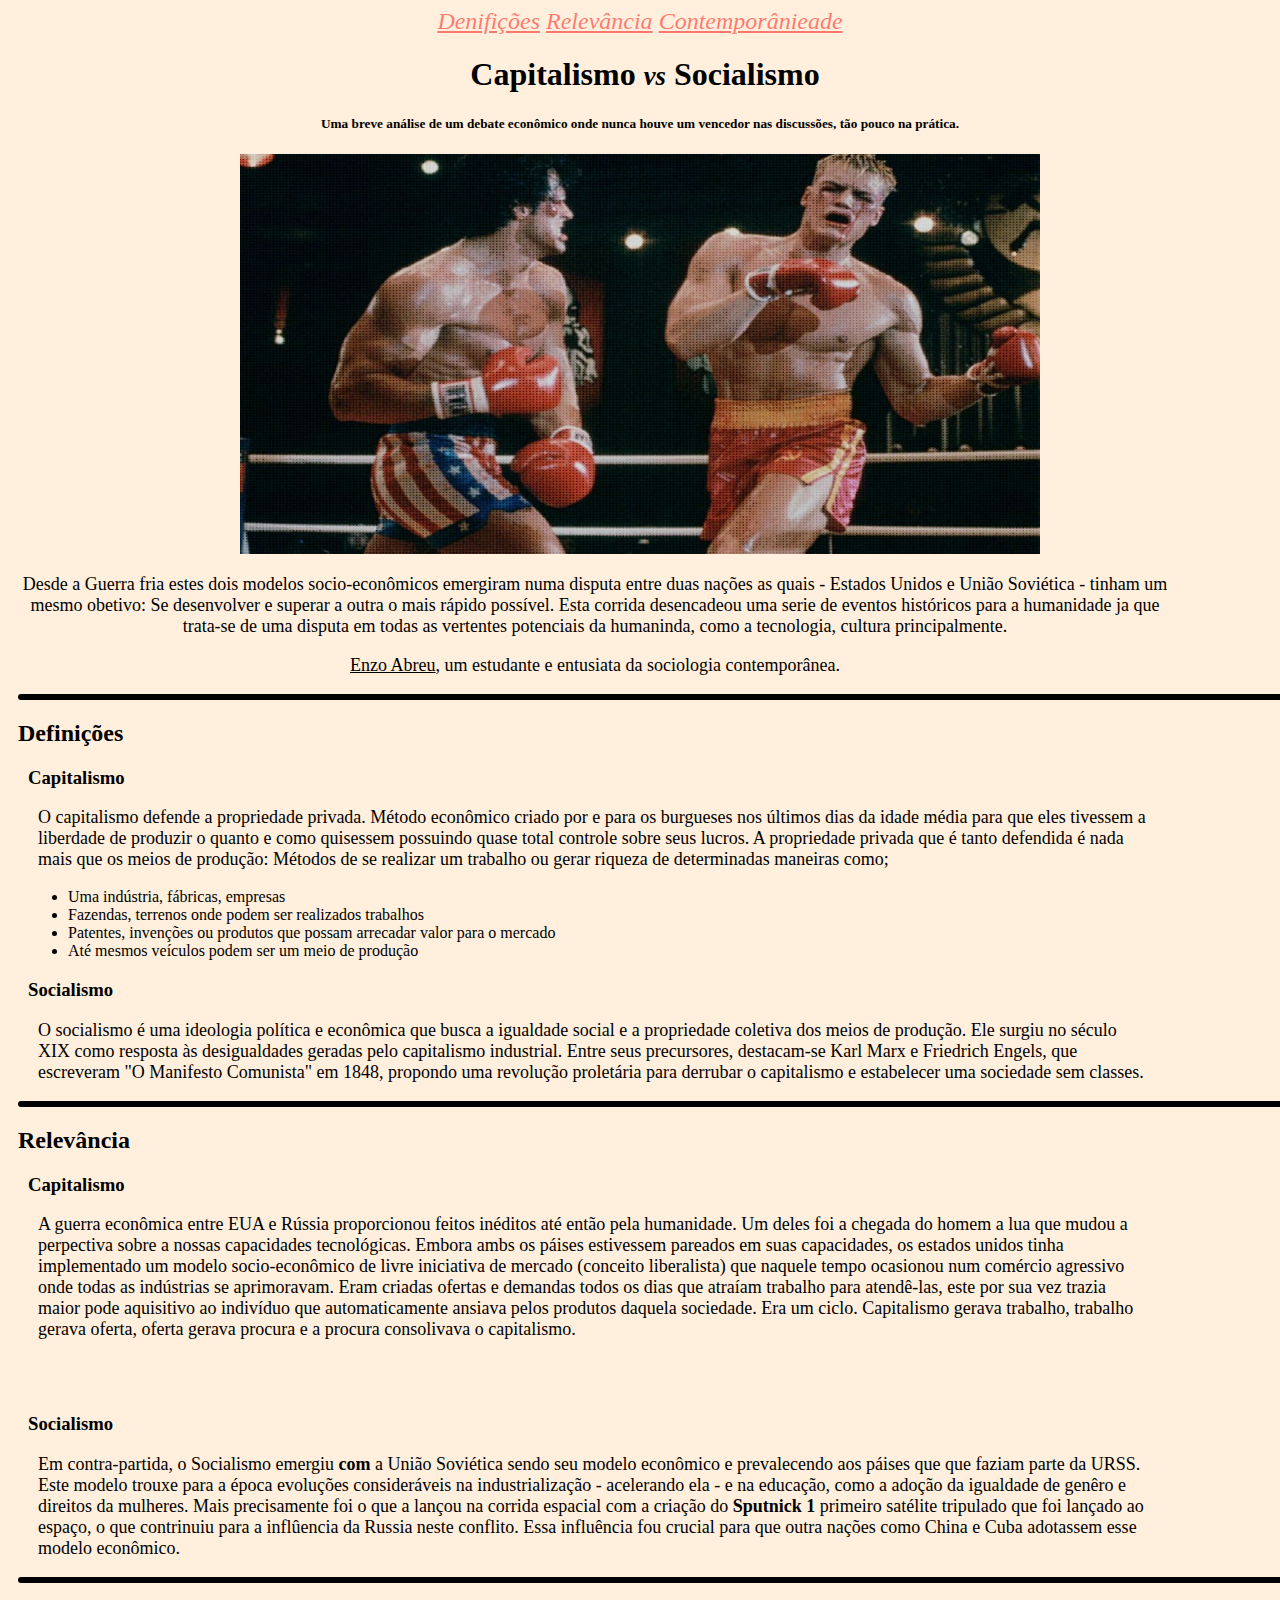
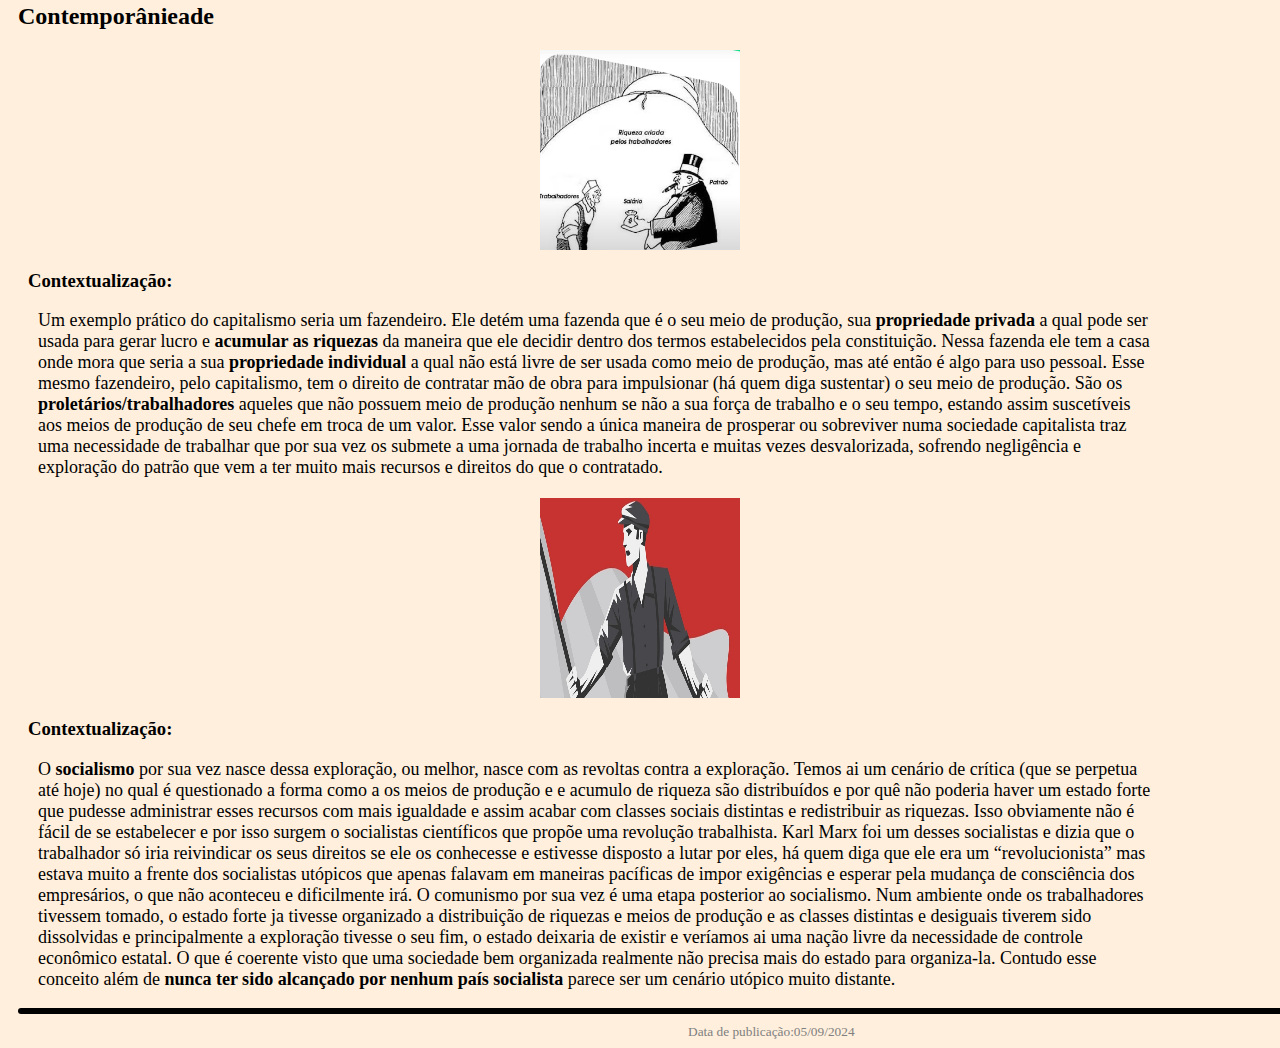
==== commit 0bda09f8: "Update ProjetoCAPvsSOC.html" ====
--- a/SiteDaTrajetoriaDeAprendizado/ProjetoCAPvsSOC.html
+++ b/SiteDaTrajetoriaDeAprendizado/ProjetoCAPvsSOC.html
@@ -15,7 +15,7 @@
                 <nav id="links">
                     <a class="topico1" href="#definicoes">Denifições</a>
                     <a class="topico2" href="#relevancia">Relevância</a>
-                    <a class="topico3" href="#contemporaneo">Contemporâneiade</a>
+                    <a class="topico3" href="#contemporaneo">Contemporânieade</a>
                 </nav>
 
                 <h1 class="topicos">Capitalismo <I><small>vs</small></I> Socialismo</h1>
